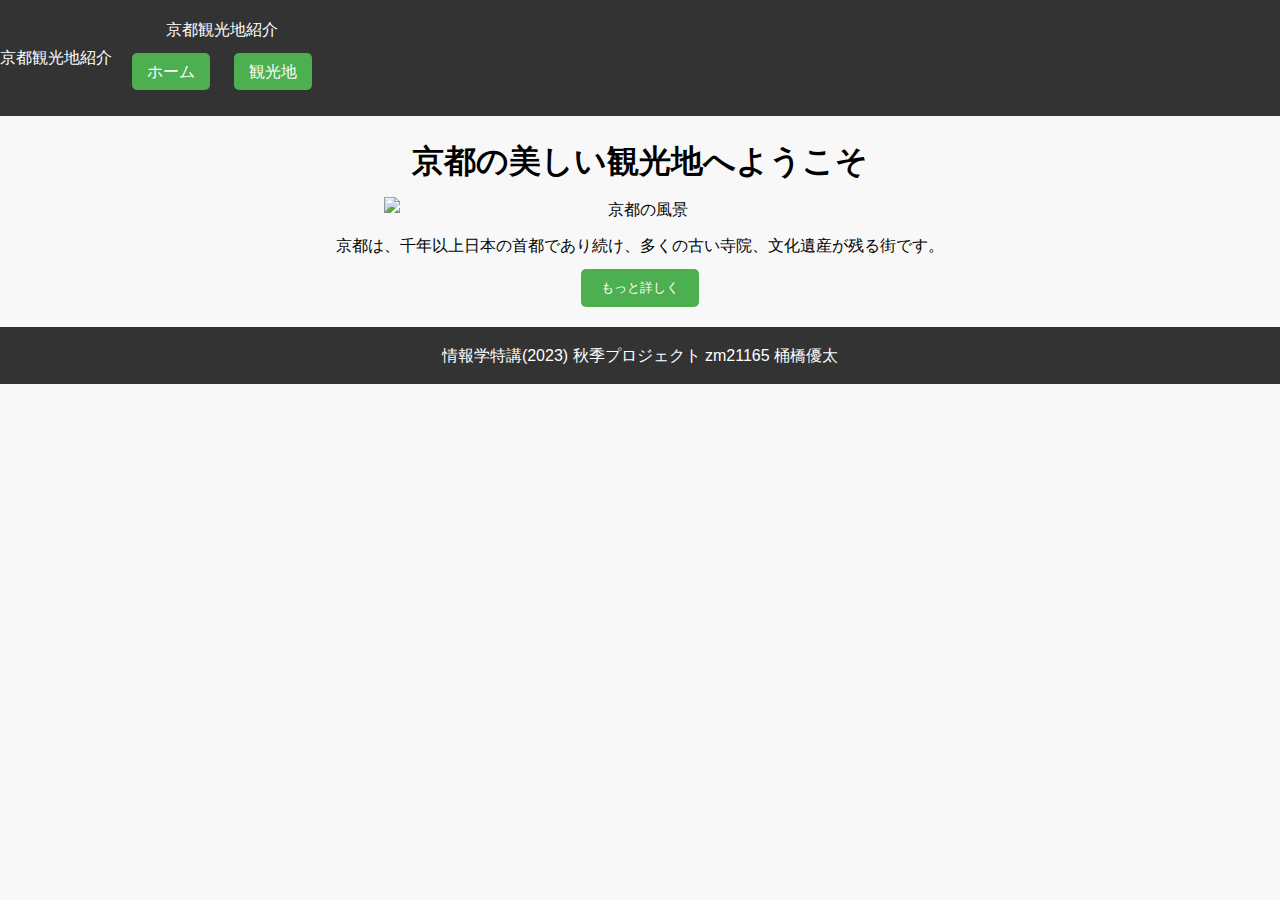
==== index.html @ 4d6ffb69 "Update index.html" ====
<!DOCTYPE html>
<html lang="ja">
<head>
<meta charset="UTF-8">
<meta name="viewport" content="width=device-width, initial-scale=1.0">
<title>京都の観光地紹介</title>
<link rel="stylesheet" href="style.css">
</head>
<body>
<header>
    <div class="branding">京都観光地紹介</div> <!-- この行を追加 -->
    <nav>
        <span>京都観光地紹介</span>
        <ul>
            <li><a href="index.html" class="nav-btn">ホーム</a></li>
            <li><a href="kyoto-destinations.html" class="nav-btn">観光地</a></li>
        </ul>
    </nav>
</header>
<main>
    <h1>京都の美しい観光地へようこそ</h1>
    <img src="./kyoto-japan.jpg" alt="京都の風景" class="responsive-image">
    <p id="touristInfo">観光地の情報がここに表示されます。</p>
    <button class="details-btn" onclick="toggleDetails('more-info')">もっと詳しく</button>
    <p id="more-info" class="hidden-info">
        <!-- 京都の詳細情報をここに挿入 -->
         京都は、長い歴史と深い文化遺産を持つ日本の宝です。かつての首都であるこの街は、千年以上にわたり日本の歴史と文化の中心地として栄えました。今でも、その時代からの足跡を残す数多くの寺院、神社、そして伝統的な町家が市内各地に点在しています。

京都の心を形作るのは、その保存された古い街並みと、自然との調和を重んじる日本庭園の美しさです。春には桜が市全体をピンク色に染め上げ、秋には紅葉が寺院や公園を鮮やかな色彩で包み込みます。これらの季節は特に多くの観光客で賑わいますが、京都は四季折々の自然の変化を楽しむことができる街です。

訪れるべき場所としては、世界遺産にも登録されている清水寺、金閣寺、銀閣寺が有名です。また、古い町並みが残る祇園や嵐山、夜になるとライトアップされ幻想的な雰囲気を醸し出す保津川など、その魅力は枚挙に暇がありません。さらに、伝統的な日本料理や京野菜を楽しむことができる食文化も、この地の大きな特色の一つです。

京都はただ古いだけの街ではありません。長い歴史を持ちながらも、現代の文化やアート、イノベーションと融合し、常に新しい魅力を生み出しています。伝統工芸を現代に再解釈した商品を扱う店や、古い町家を改装したカフェやギャラリーが、新旧の魅力が共存する京都の姿を象徴しています。無数の寺院が連なる静かな参道を歩きながら、その時代を超越した美しさに思いを馳せることで、訪れる人々にとって忘れられない体験となるでしょう。

京都を訪れることは、単なる旅行ではなく、日本の魂と深い歴史、息づく伝統に触れることです。あなたもこの古都の深い魅力を体感し、その記憶を心に刻んでください。
    </p>
</main>
<footer>
    <p> 情報学特講(2023)  秋季プロジェクト  zm21165  桶橋優太 </p>
</footer>
<script src="script.js"></script>
</body>
</html>
---- style.css ----
/* 基本的なスタイリング */
body, h1, h2, h3, p {
    margin: 0;
    padding: 0;
}
body {
    font-family: 'Arial', sans-serif;
    line-height: 1.6;
    background: #f8f8f8;
}

header, footer {
    background: #333;
    color: white;
    text-align: center;
    padding: 1em 0;
}

nav ul {
    list-style: none;
    padding: 0;
}

nav ul li {
    display: inline;
    margin-right: 20px;
}

nav ul li a {
    color: white;
    text-decoration: none;
}

main {
    padding: 20px;
    text-align: center; /* 中央揃え */
}

.responsive-image {
    max-width: 40vw; /* 画像の最大幅をビューポート幅の40%にする */
    height: auto; /* 高さを自動調整してアスペクト比を維持 */
    display: block; /* 画像をブロック要素として扱う */
    margin: 10px auto; /* 上下10pxのマージンを設定し、左右のマージンは自動で中央揃え */
}

/* セクションごとのスタイリング */
.kyoto-section, .daigoji-section {
    margin-bottom: 2em;
    text-align: center; /* セクション全体を中央揃えに */
}

/* ボタンのスタイリング */
.details-btn {
    padding: 10px 20px;
    background-color: #4CAF50;
    color: white;
    border: none;
    border-radius: 5px;
    cursor: pointer;
    display: inline-block; /* インラインブロック要素として扱う */
    width: auto; /* 幅を内容に合わせる */
    margin-top: 10px; /* 上のマージンを設定 */
}

/* 隠れた情報のスタイリング */
.hidden-info {
    display: none;
    margin-top: 15px;
    color: #555;
    text-align: left; /* テキストを左寄せに */
    padding: 0 20%; /* 左右に20%のパディングを追加 */
}

/* 詳細情報が表示されたときのスタイリング */
.show {
    display: block; /* 詳細情報をブロック要素として表示 */
}

/* ナビゲーションボタンのスタイリング */
.nav-btn {
    padding: 10px 15px;
    background-color: #4CAF50; /* 緑色の背景 */
    color: white; /* 文字色を白に */
    text-decoration: none; /* 下線を消す */
    border-radius: 5px; /* 角を丸く */
    transition: background-color 0.3s; /* 色の変化にアニメーションをつける */
}

.nav-btn:hover {
    background-color: #367B35; /* ホバー時の背景色を暗く */
}

nav span {
    color: white;
    margin-right: 20px;
    vertical-align: middle;
}

header {
    display: flex; /* headerの中身を横並びにする */
    align-items: center; /* 中央揃えにする */
    justify-content: flex-start; /* 左側から始める */
}

.branding {
    color: white; /* 文字色を白に */
    margin-right: 20px; /* ナビゲーションとの間隔を設定 */
}
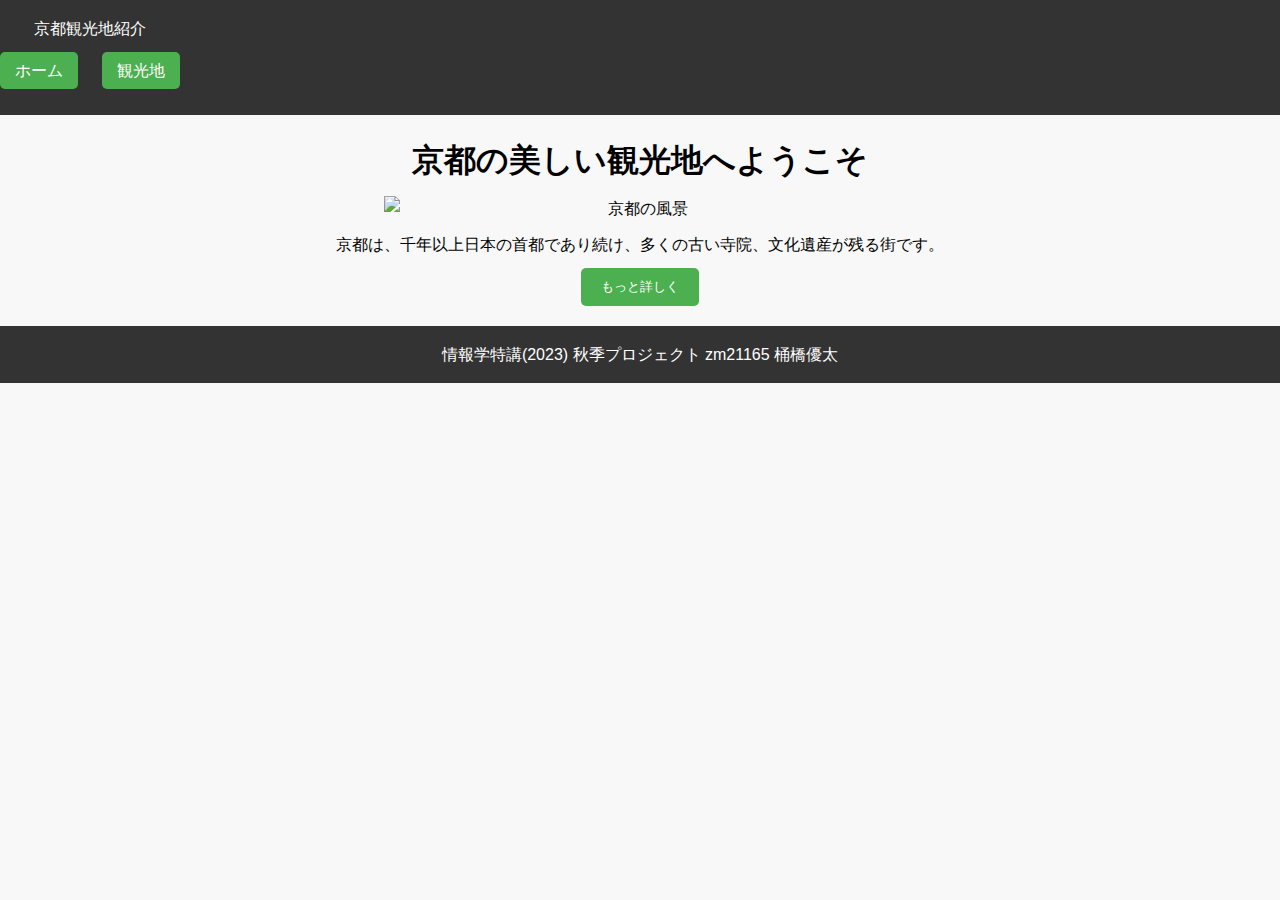
==== commit 7a4fecf3: "Update index.html" ====
--- a/index.html
+++ b/index.html
@@ -8,9 +8,8 @@
 </head>
 <body>
 <header>
-    <div class="branding">京都観光地紹介</div> <!-- この行を追加 -->
     <nav>
-        <span>京都観光地紹介</span>
+    <div class="branding">京都観光地紹介</div>
         <ul>
             <li><a href="index.html" class="nav-btn">ホーム</a></li>
             <li><a href="kyoto-destinations.html" class="nav-btn">観光地</a></li>
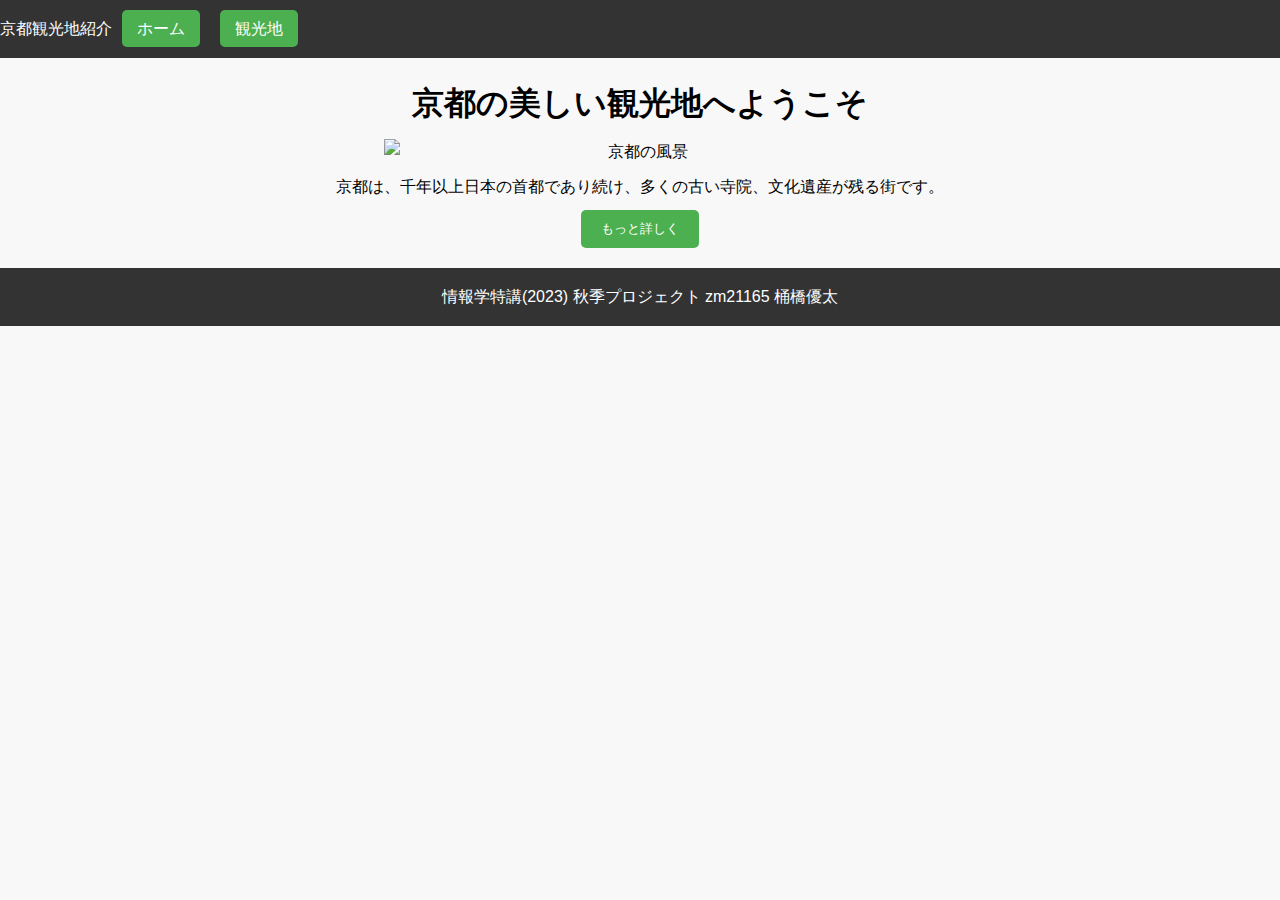
==== commit ef34ae9d: "Update index.html" ====
--- a/index.html
+++ b/index.html
@@ -8,8 +8,8 @@
 </head>
 <body>
 <header>
+    <div class="branding">京都観光地紹介</div>
     <nav>
-    <div class="branding">京都観光地紹介</div>
         <ul>
             <li><a href="index.html" class="nav-btn">ホーム</a></li>
             <li><a href="kyoto-destinations.html" class="nav-btn">観光地</a></li>
--- a/style.css
+++ b/style.css
@@ -102,8 +102,30 @@
     justify-content: flex-start; /* 左側から始める */
 }
 
+nav {
+    display: flex; /* navの中身を横並びにする */
+    justify-content: space-between; /* アイテムを均等に分散 */
+    align-items: center; /* アイテムを中央揃えに */
+}
+
 .branding {
     color: white; /* 文字色を白に */
-    margin-right: 20px; /* ナビゲーションとの間隔を設定 */
+    /* 必要に応じてフォントサイズや他のスタイリングを追加 */
 }
 
+nav ul {
+    margin: 0;
+    padding: 0;
+    display: flex; /* リストアイテムを横並びに */
+    justify-content: center; /* リストアイテムを中央揃えに */
+    list-style: none; /* リストのスタイルをなしに */
+}
+
+nav ul li {
+    margin: 0 10px; /* リストアイテム間の余白 */
+}
+
+nav ul li a {
+    color: white;
+    text-decoration: none;
+}
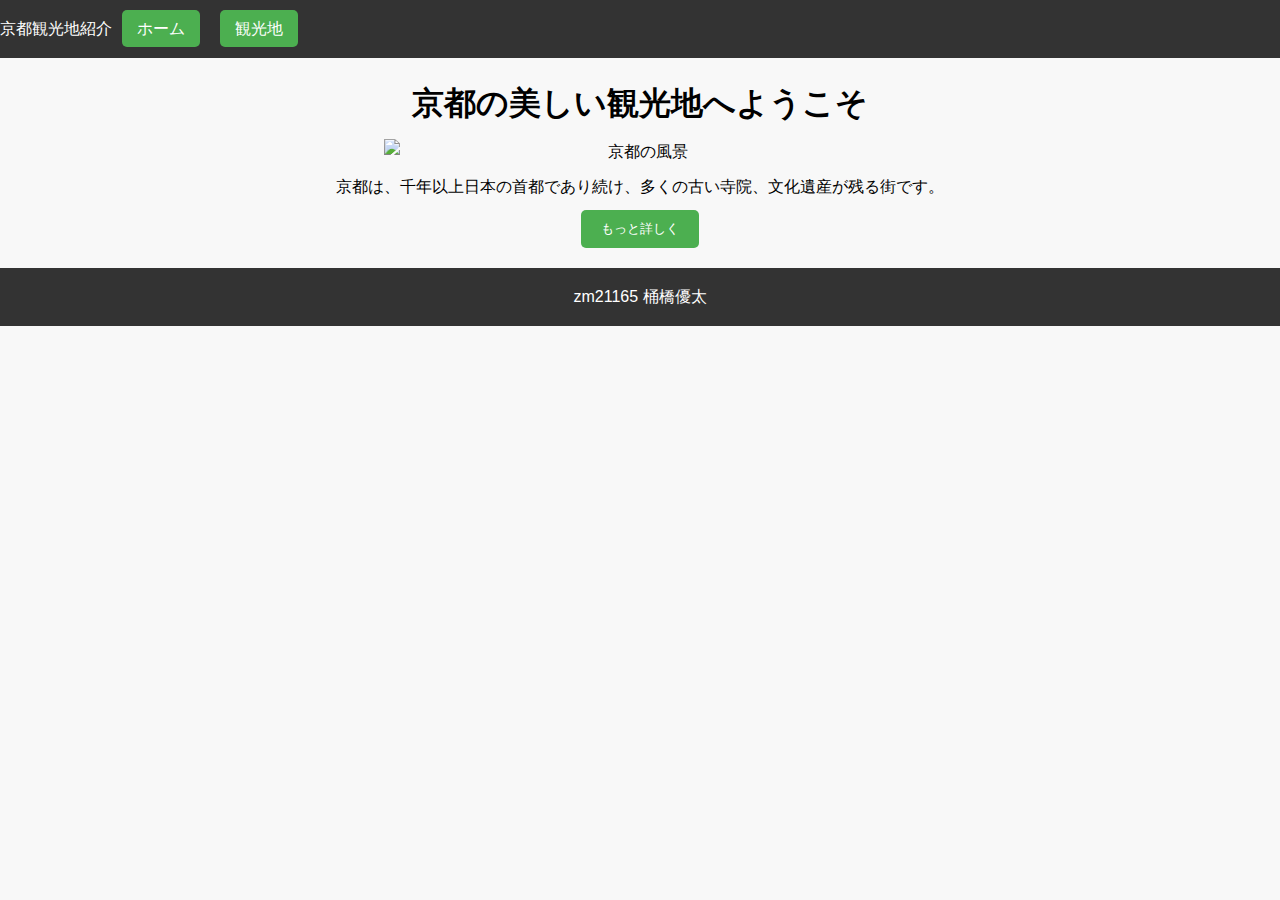
==== commit 1d28c154: "Update index.html" ====
--- a/index.html
+++ b/index.html
@@ -8,7 +8,7 @@
 </head>
 <body>
 <header>
-    <div class="branding">京都観光地紹介</div>
+    <div class="branding">  京都観光地紹介  </div>
     <nav>
         <ul>
             <li><a href="index.html" class="nav-btn">ホーム</a></li>
@@ -35,8 +35,26 @@
     </p>
 </main>
 <footer>
-    <p> 情報学特講(2023)  秋季プロジェクト  zm21165  桶橋優太 </p>
+    <p> zm21165  桶橋優太 </p>
 </footer>
 <script src="script.js"></script>
+
+<!-- Watson Assistant チャットボット埋め込みコード -->
+<script>
+   window.watsonAssistantChatOptions = {
+      integrationID: "3634f387-8211-4a34-9c32-a1a92e6ab90b", // The ID of this integration.
+      region: "au-syd", // The region your integration is hosted in.
+      serviceInstanceID: "e7d5b8a6-fdc9-4c78-8d54-1061ef1b0188", // The ID of your service instance.
+      onLoad: async (instance) => { await instance.render(); }
+   };
+   setTimeout(function(){
+      const t = document.createElement('script');
+      t.src = "https://web-chat.global.assistant.watson.appdomain.cloud/versions/" + 
+              (window.watsonAssistantChatOptions.clientVersion || 'latest') + "/WatsonAssistantChatEntry.js";
+      document.head.appendChild(t);
+   }, 100); // 待ち時間100ミリ秒を追加
+</script>
+
 </body>
 </html>
+
